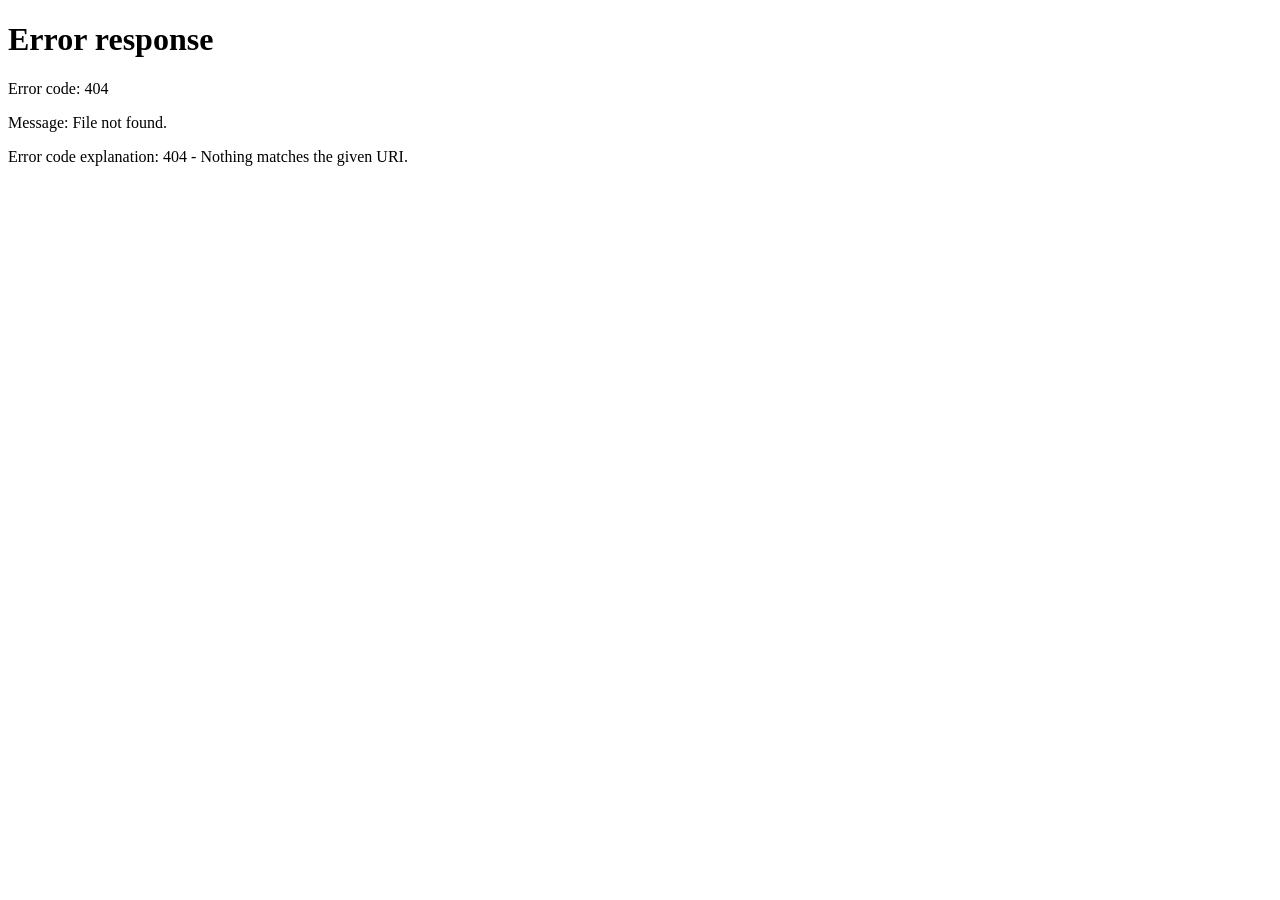
==== index.html @ a5c62046 "Add XanOS desktop entry redirect" ====
<!DOCTYPE html>
<html lang="en">
<head>
  <meta charset="UTF-8">
  <meta name="viewport" content="width=device-width, initial-scale=1.0">
  <meta http-equiv="refresh" content="0; url=desktop.html">
  <title>XanOS</title>
  <script>
    window.location.replace("desktop.html");
  </script>
</head>
<body>
  <p>Starting XanOS… <a href="desktop.html">Continue to desktop</a></p>
</body>
</html>
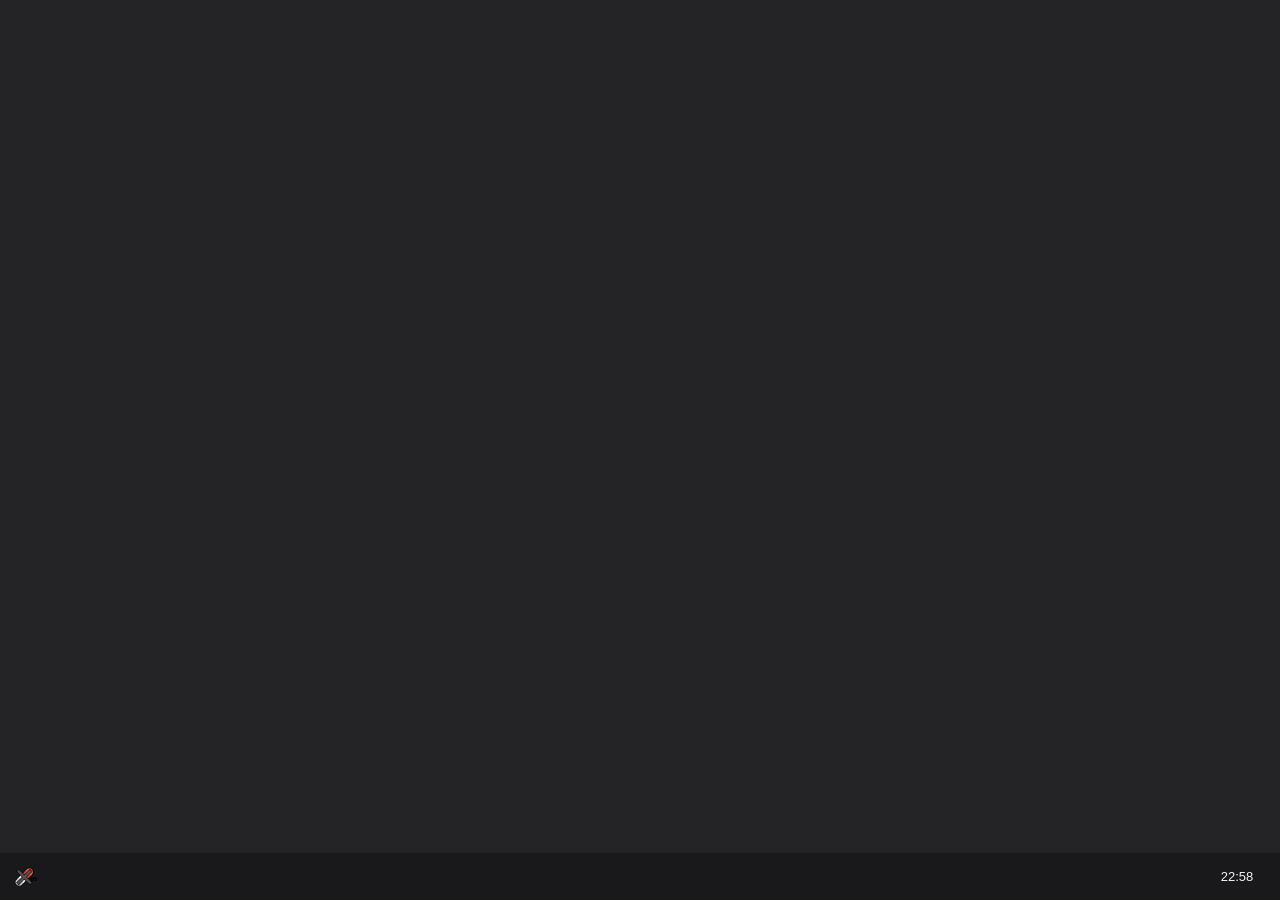
==== commit bd663fcd: "Make XanOS desktop the GitHub Pages homepage" ====
--- a/index.html
+++ b/index.html
@@ -3,13 +3,19 @@
 <head>
   <meta charset="UTF-8">
   <meta name="viewport" content="width=device-width, initial-scale=1.0">
-  <meta http-equiv="refresh" content="0; url=desktop.html">
-  <title>XanOS</title>
-  <script>
-    window.location.replace("desktop.html");
-  </script>
+  <meta name="theme-color" content="#242426">
+  <title>XanOS Desktop</title>
+  <link rel="stylesheet" href="desktop.css?v=2">
+  <script src="desktop.js?v=2" defer></script>
 </head>
 <body>
-  <p>Starting XanOS… <a href="desktop.html">Continue to desktop</a></p>
+  <main class="desktop" aria-label="XanOS desktop"></main>
+  <section class="start-menu" id="startMenu" aria-label="Start menu" aria-hidden="true"><div class="start-menu-inner"></div></section>
+  <footer class="taskbar">
+    <button class="start-button" id="startButton" type="button" aria-label="XanOS Start" title="XanOS" aria-expanded="false" aria-controls="startMenu"><img src="RootIcons/Xanossmall.png" alt="" class="os-logo"></button>
+    <div class="taskbar-space"></div>
+    <div class="system-tray"><span id="clock" class="clock" aria-label="Current local time" aria-live="off">--:--</span></div>
+  </footer>
+  <div class="local-cursor" id="localCursor" aria-hidden="true" data-kind="default"><span class="cursor-arrow"></span><span class="cursor-text"></span><span class="cursor-hand"></span></div>
 </body>
 </html>
--- a/desktop.css
+++ b/desktop.css
@@ -0,0 +1,211 @@
+:root {
+  color-scheme: dark;
+  font-family: "Segoe UI", Tahoma, Arial, sans-serif;
+  background: #242426;
+  color: #f2f2f2;
+  font-synthesis: none;
+  text-rendering: optimizeLegibility;
+  -webkit-font-smoothing: antialiased;
+  -moz-osx-font-smoothing: grayscale;
+}
+
+* {
+  box-sizing: border-box;
+  cursor: none !important;
+}
+
+html,
+body {
+  width: 100%;
+  height: 100%;
+  margin: 0;
+  overflow: hidden;
+}
+
+body {
+  background: #242426;
+}
+
+.desktop {
+  position: fixed;
+  inset: 0 0 48px;
+  background: #242426;
+}
+
+.taskbar {
+  position: fixed;
+  right: 0;
+  bottom: 0;
+  left: 0;
+  display: flex;
+  align-items: stretch;
+  height: 48px;
+  background: #19191b;
+  border-top: 1px solid rgba(255, 255, 255, 0.04);
+  user-select: none;
+  z-index: 20;
+}
+
+.start-button {
+  display: grid;
+  width: 52px;
+  flex: 0 0 52px;
+  place-items: center;
+  padding: 0;
+  background: transparent;
+  border: 0;
+  transition: background 120ms ease;
+}
+
+.os-logo {
+  display: block;
+  width: 24px;
+  height: 24px;
+  object-fit: contain;
+}
+
+.start-button:hover,
+.start-button:focus-visible {
+  background: #343437;
+  outline: none;
+}
+
+.start-button:active {
+  background: #424246;
+}
+
+.taskbar-space {
+  flex: 1;
+}
+
+.system-tray {
+  display: flex;
+  align-items: center;
+  padding: 0 16px;
+}
+
+.clock {
+  min-width: 54px;
+  color: #f2f2f2;
+  font-size: 13px;
+  font-weight: 400;
+  text-align: center;
+  font-variant-numeric: tabular-nums;
+}
+
+.start-menu {
+  position: fixed;
+  z-index: 15;
+  left: 8px;
+  bottom: 56px;
+  width: min(340px, calc(100vw - 16px));
+  height: min(420px, calc(100vh - 72px));
+  background: #202023;
+  border: 1px solid rgba(255, 255, 255, 0.12);
+  border-radius: 10px;
+  box-shadow: 0 12px 36px rgba(0, 0, 0, 0.42);
+  opacity: 0;
+  visibility: hidden;
+  transform: translateY(8px) scale(0.985);
+  transform-origin: bottom left;
+  transition: opacity 140ms ease, transform 140ms ease, visibility 140ms;
+}
+
+.start-menu.open {
+  opacity: 1;
+  visibility: visible;
+  transform: translateY(0) scale(1);
+}
+
+.local-cursor {
+  position: fixed;
+  z-index: 9999;
+  top: 0;
+  left: 0;
+  width: 24px;
+  height: 30px;
+  pointer-events: none;
+  opacity: 0;
+  transform: translate3d(-100px, -100px, 0);
+  will-change: transform;
+}
+
+.local-cursor.visible {
+  opacity: 1;
+}
+
+.cursor-arrow {
+  position: absolute;
+  inset: 0;
+  width: 20px;
+  height: 27px;
+  background: #111;
+  clip-path: polygon(0 0, 0 100%, 28% 75%, 45% 100%, 58% 94%, 42% 69%, 78% 67%);
+}
+
+.cursor-arrow::after {
+  content: "";
+  position: absolute;
+  inset: 1.5px;
+  background: #fff;
+  clip-path: polygon(0 0, 0 100%, 28% 75%, 45% 100%, 58% 94%, 42% 69%, 78% 67%);
+}
+
+.local-cursor[data-kind="text"] .cursor-arrow,
+.local-cursor[data-kind="pointer"] .cursor-arrow,
+.local-cursor[data-kind="grab"] .cursor-arrow {
+  display: none;
+}
+
+.cursor-text,
+.cursor-hand {
+  display: none;
+  position: absolute;
+}
+
+.local-cursor[data-kind="text"] .cursor-text {
+  display: block;
+  top: 2px;
+  left: 8px;
+  width: 2px;
+  height: 23px;
+  background: #fff;
+  box-shadow: 0 0 0 1px #111;
+}
+
+.local-cursor[data-kind="pointer"] .cursor-hand,
+.local-cursor[data-kind="grab"] .cursor-hand {
+  display: block;
+  top: 1px;
+  left: 5px;
+  width: 17px;
+  height: 25px;
+  background: #fff;
+  border: 1.5px solid #111;
+  border-radius: 8px 8px 5px 5px;
+  clip-path: polygon(25% 100%, 12% 54%, 0 43%, 0 29%, 15% 24%, 30% 37%, 30% 4%, 46% 0, 58% 5%, 58% 38%, 72% 28%, 84% 33%, 84% 45%, 100% 42%, 100% 57%, 82% 100%);
+}
+
+@media (max-width: 480px) {
+  .taskbar {
+    height: 44px;
+  }
+
+  .desktop {
+    bottom: 44px;
+  }
+
+  .system-tray {
+    padding: 0 12px;
+  }
+
+  .start-menu {
+    bottom: 52px;
+  }
+}
+
+@media (prefers-reduced-motion: reduce) {
+  .start-menu {
+    transition: none;
+  }
+}
